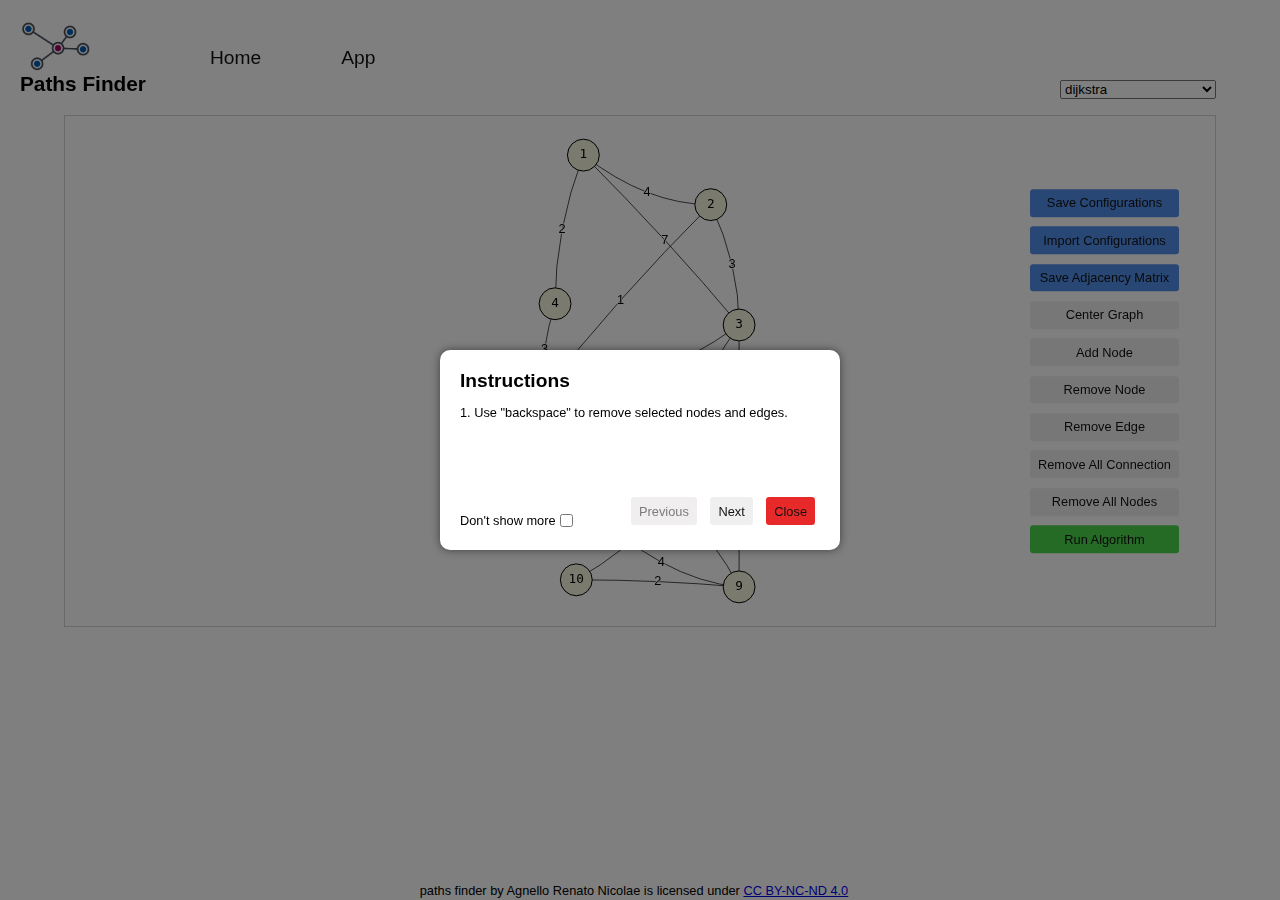
==== app/app.html @ 65040e12 "Initial commit" ====
<!DOCTYPE html>
<html lang="en">
<head>
    <meta charset="UTF-8">
    <meta name="viewport" content="width=device-width, initial-scale=1.0">
    <meta name="theme-color" content="#fff">
    <link rel="stylesheet" href="../css/global.css">
    <link rel="stylesheet" href="app-style.css">
    <script src="./vis-network.min.js"></script>
    <title>Paths Finder</title>
</head>
    <body>

    <header>
        <div class="logo">
            <img src="../img/logo.png" alt="logo">
            <h1>Paths Finder</h1>
        </div>

        <nav>
            <a href="../index/index.html">Home</a>
            <a href="#">App</a>
        </nav>
    </header>

    <div class="custom-toolbar"></div>
    
    <div id="path-finder">
        <select name="algorithms" id="algorithm-selector"></select>
        <div id="screen">
            <div id="network"></div>
            <div id="controls">
                <button onclick="saveConf()" class="save-button">Save Configurations</button>
                <button onclick="importConf()" class="save-button">Import Configurations</button>
                <button onclick="saveMatrix()" class="save-button">Save Adjacency Matrix</button>
                <button onclick="fitGraph()">Center Graph</button>
                <button onclick="addNode()">Add Node</button>
                <button onclick="removeNode()">Remove Node</button>
                <button onclick="removeEdge()">Remove Edge</button>
                <button onclick="removeAllConnections()">Remove All Connection</button>
                <button onclick="removeAllNodes()">Remove All Nodes</button>
                <button onclick="runAlgorithm()" id="run-algorithm">Run Algorithm</button>
            </div>
            <div id="algorithm-result">
                <div id="algorithm-solutions"></div>
            </div>
        </div>
    </div>


    <div class="page-overlay"></div>
    <div class="alert">
        <h2>Instructions</h2>
        <!-- contenuto delle regole -->
        <div id="rule-content">
        </div>
        <div class="dont-show-container">
            <label for="dontShowCheckbox">Don't show more</label>
            <input type="checkbox" id="dontShowCheckbox" class="dont-show-btn">
        </div>
        <!-- fine del contenuto delle regole -->
        <div class="alert-controls">
            <button onclick="previousRule()">Previous</button>
            <button onclick="nextRule()">Next</button>
            <button onclick="closeAlert()">Close</button>
        </div>
    </div>

    <footer>
        <p xmlns:cc="http://creativecommons.org/ns#" xmlns:dct="http://purl.org/dc/terms/"><span property="dct:title">paths finder</span> by <span property="cc:attributionName">Agnello Renato Nicolae</span> is licensed under <a href="https://creativecommons.org/licenses/by-nc-nd/4.0/?ref=chooser-v1" target="_blank" rel="license noopener noreferrer" style="display:inline-block;">CC BY-NC-ND 4.0<img style="height:22px!important;margin-left:3px;vertical-align:text-bottom;" src="https://mirrors.creativecommons.org/presskit/icons/cc.svg?ref=chooser-v1" alt=""><img style="height:22px!important;margin-left:3px;vertical-align:text-bottom;" src="https://mirrors.creativecommons.org/presskit/icons/by.svg?ref=chooser-v1" alt=""><img style="height:22px!important;margin-left:3px;vertical-align:text-bottom;" src="https://mirrors.creativecommons.org/presskit/icons/nc.svg?ref=chooser-v1" alt=""><img style="height:22px!important;margin-left:3px;vertical-align:text-bottom;" src="https://mirrors.creativecommons.org/presskit/icons/nd.svg?ref=chooser-v1" alt=""></a></p>
    </footer>

    <script src="app-script.js"></script>
</body>
</html>
---- css/global.css ----
@import url('https://fonts.googleapis.com/css2?family=Nunito+Sans:opsz,wght@6..12,500;6..12,600;6..12,700&family=Open+Sans:wght@400;600;700&family=Roboto:wght@400;500;700&display=swap');

:root{
  /*varibili che regolano i colori*/
  --title-font-color: #5D3891;
  --background-color: #F5F5F5;
  --header-color: #F99417;
  --utility-color: #E8E2E2;
  --font-color: black;

  /*variabili riguardanti la grandezza dei caratteri*/
  --small-font-size: .8rem;
  --medium-font-size: .8rem;
  --large-font-size: 1.55rem;
  --x-large-font-size: 2.7rem;
  --verylarge-font-size: 4.8rem;

  /*varibili riguardante l'header*/
  --header-height: 5rem;
  --title-line-height: 2.7rem;

  /*variabili riguardanti la posizione dell'elemento nav*/
  --nav-top: 35%;
  --nav-left: 12%;

  --container-width: 50%;
}

/*      |regole assolute|      */

*{
  /*per le famiglie dei caratteri verrà adottato un criterio a scala; nal caso il client che usufruirà della pagina non abbia in font installato, si adotterà il carattere tipografico precedente, risalendo la cascata*/
  font-family: 'Roboto', sans-serif;
  font-family: 'Open Sans', sans-serif;
  font-family: 'Nunito', sans-serif;
  font-family: sans-serif;
  box-sizing: border-box;
}



html{
    height: 100%;
    margin: auto;
}

body{
    padding: 0;
    position: relative;
    min-width: 18rem;
    font-size: var(--medium-font-size);
    padding-top: calc(var(--header-height));
    overflow: visible;
    height: 100%;
}

header{
    display: flex;
    /* height: var(--header-height); */
    width: 100%;
    position: fixed;
    top: 0;
    left: 0;
    justify-content: left;
    align-content: center;
    padding: .5rem;
    z-index: 1000; /* Assicura che la navbar sia sovrapposta al contenuto */
    padding: 20px 20px 0
}

h4{
    margin: 0;
}

.logo {
    display: flex;
    flex-direction: column;
    margin: 0;
}

.logo > img{
    margin: 0;
    width: 4.5rem;
}

.logo > h1 {
    font-size: 1.3rem;
    margin: 0;
}

nav {
    width: min-content;
    margin: 0;
    padding: 0;
    overflow: hidden;

    display: flex;
    justify-content:space-between;
    align-content: center;
}



nav > a {
    margin-left: 3rem;
    text-align: center;
    padding: 14px 16px;
    text-decoration: none;
    align-self: center;
    color: #111;
    font-size: 1.2rem;
    position: relative;
}

/* Stile per il triangolo prima del link */
nav > a:before {
    content: "";
    position: absolute;
    right: calc(90%); /* Posizione il triangolo prima del link */
    transform: rotate(180deg) translateY(-50%);
    border-style: solid;
    font-size: var(--medium-font-size);
    border-width: 5px 5px 5px 0; /* Imposta la forma del triangolo */
    border-color: transparent black transparent transparent;
    opacity: 0; /* Il triangolo è inizialmente invisibile */
    transition: opacity 0.3s ease-in-out; /* Animazione per rendere il triangolo visibile */
}

/* Quando si fa hover sul link, rendi visibile il triangolo */
nav > a:hover:before {
    opacity: 1;
}

/* Stile predefinito per la barra personalizzata */
.custom-toolbar {
    position: fixed;
    top: 0;
    left: 0;
    width: 100%;
    height: 40px; /* Altezza personalizzabile */
    background-color: #ffffff; /* Colore di sfondo desiderato */
    z-index: 1000; /* Assicura che sia in primo piano */
    display: none; /* Inizialmente nascosto */
  }

button {
    border: none;
    border-radius: .2rem;
    padding: .4rem .5rem;
    margin: 5px;
    font-size: .8rem;
    text-decoration: none;
    color: #111;
}

footer {
    bottom: 0;
    position: absolute;
    margin-top: 1.5rem;
    width: 100%;
}

footer > p{
    text-align: center;
    margin: 0;
    line-height: 1.5;
}

@media screen and (max-width: 745px){
    :root{
        /*varibili che regolano i colori*/
        --title-font-color: #5D3891;
        --background-color: #F5F5F5;
        --header-color: #F99417;
        --utility-color: #E8E2E2;
        --font-color: black;
      
        /*variabili riguardanti la grandezza dei caratteri*/
        --small-font-size: .6rem;
        --medium-font-size: .7rem;
        --large-font-size: 1.2rem;
        --x-large-font-size: 1.45rem;
        --verylarge-font-size: 2rem;
      
        /*varibili riguardante l'header*/
        --header-height: 4.5rem;
        --title-line-height: 3rem;
      
        /*variabili riguardanti la posizione dell'elemento nav*/
        --nav-top: 35%;
        --nav-left: 12%;
      
      
        --container-width: 50%;
      }

    body{
        margin: 0;
        position: relative;
        min-width: 18rem;
        font-size: var(--medium-font-size);
        padding-top: calc(var(--header-height) + 1rem);
        height: 100%;
    }
    
    header{
        display: flex;
        height: var(--header-height);
        width: 100%;
        position: fixed;
        top: 0;
        left: 0;
        justify-content: left;
        align-content: center;
        padding: .5rem;
        z-index: 1000; /* Assicura che la navbar sia sovrapposta al contenuto */
    }

    .logo > img{
        margin: 0;
        width: 4rem;
    }

    .logo > h1 {
        font-size: .95rem;
        margin: 0;
    }

    nav {
        width: min-content;
        margin: 0;
        padding: 0;
        overflow: hidden;
    
        display: flex;
        justify-content:space-between;
        align-content: center;
    }
    
    nav > a {
        margin-left: 1.5rem;
        text-align: center;
        padding: 10px 13px;
        text-decoration: none;
        align-self: center;
        color: #111;
        font-size: .9rem;
        position: relative;
    }
}

@media screen and (max-width: 450px){
    :root{
        /*varibili che regolano i colori*/
        --title-font-color: #5D3891;
        --background-color: #F5F5F5;
        --header-color: #F99417;
        --utility-color: #E8E2E2;
        --font-color: black;
      
        /*variabili riguardanti la grandezza dei caratteri*/
        --small-font-size: .6rem;
        --medium-font-size: .7rem;
        --large-font-size: 1.2rem;
        --x-large-font-size: 1.45rem;
        --verylarge-font-size: 2rem;
      
        /*varibili riguardante l'header*/
        --header-height: 3.7rem;
        --title-line-height: 3rem;
      
        /*variabili riguardanti la posizione dell'elemento nav*/
        --nav-top: 35%;
        --nav-left: 12%;
      
      
        --container-width: 50%;
      }

    body{
        margin: 0;
        position: relative;
        min-width: 18rem;
        font-size: var(--medium-font-size);
        padding-top: calc(var(--header-height) + 1rem);
        height: 100%;
    }
    
    header{
        display: flex;
        height: var(--header-height);
        width: 100%;
        position: fixed;
        top: 0;
        left: 0;
        justify-content: left;
        align-content: center;
        padding: .5rem;
        z-index: 1000; /* Assicura che la navbar sia sovrapposta al contenuto */
    }

    .logo > img{
        margin: 0;
        width: 3.5rem;
    }

    .logo > h1 {
        font-size: .75rem;
        margin: 0;
    }

    nav {
        width: min-content;
        margin: 0;
        padding: 0;
        overflow: hidden;
    
        display: flex;
        justify-content:space-between;
        align-content: center;
    }
    
    
    nav > a {
        margin-left: 1.5rem;
        text-align: center;
        padding: 10px 13px;
        text-decoration: none;
        align-self: center;
        color: #111;
        font-size: .85rem;
        position: relative;
    }
}
---- app/app-style.css ----
@import url('https://fonts.googleapis.com/css2?family=Nunito+Sans:opsz,wght@6..12,500;6..12,600;6..12,700&family=Open+Sans:wght@400;600;700&family=Roboto:wght@400;500;700&display=swap');

:root{
  --container-width: 90%;
  --container-height: 32rem;
  --button-margin-block: .3rem;
}

body{
    margin: 0;
    background-color: white;
}

#app-container{
    margin: 0 auto 2rem;
    display: flex;
    justify-content: center;
    align-items: center;
    display: flex;

    border: 1px solid #b0b0b0; /* Aggiungi un bordo per visualizzare il contenitore */
    position: relative;
    overflow: hidden;
}

#app-container > h1{
    align-content: center;
    align-items: center;
    flex-direction: row;
}

#sheet > *{
    position: absolute;
    top: 50%;
    left: 50%;
    transform: translate(-50%, -50%);
}

.node{
    width: 5rem;
    height: 5rem;
    border-radius: 50%;
    border: 1px solid black;
    background-color: beige;

    display: flex;
    justify-content: center;
    align-items: center;
}

.highlighted, .highlighted:focus{
    background-color: yellow; /* Cambia il colore di sfondo del nodo */
    border-color: red; /* Cambia il colore del bordo del nodo */
    border-width: 20px; /* Cambia lo spessore del bordo del nodo */
}

.options{
    width: var(--container-width);
    margin: 0 auto 2rem;
}

#path-finder{
    position: relative;
    width: var(--container-width);
    display: flex;
    flex-direction: column;
    margin: 0 auto;
}

#screen{
    position: relative;
}

#network {
    height: var(--container-height);
    border: 1px solid lightgray;
    position: relative;
}

#controls {
    position: absolute;
    text-align: center;
    top: 50%;
    transform: translateY(-50%);
    right: 2rem;
    display: flex;
    flex-direction: column;
}

#controls > button{
    margin-block: var(--button-margin-block);
}

select:active {
    border-color: #4375c1;
}

#algorithm-result{
    position: absolute;
    top: 1rem;
    left: 2rem;
    max-height: 250px;
}

#algorithm-solutions {
    display: flex;
    flex-direction: column;
    overflow-y: auto; /* Cambiato in auto */
    white-space: nowrap;
    max-height: 250px;
}

/* Impostazioni per la scrollbar */
#algorithm-solutions::-webkit-scrollbar {
    width: 5px; /* Larghezza della scrollbar */
    scrollbar-width: thin; /* Larghezza della scrollbar */
}

#algorithm-solutions::-webkit-scrollbar-thumb {
    background-color: #888; /* Colore della scrollbar */
}


.solution-row {
    display: flex;
    align-items: center;
}

.solution-row > .mark {
    width: 1.1rem;
    height: 1.1rem;
    border-radius: 50%;
    margin-right: 1rem;
}

.solution-row > p {
    max-width: 380px; /* Imposta la larghezza massima del paragrafo */
    overflow-x: auto; /* Abilita lo scorrimento orizzontale quando il contenuto supera la larghezza */
    white-space: nowrap; /* Impedisce il riavvolgimento del testo */
    font-size: 1rem;
}

.solution-row > p::-webkit-scrollbar {
    height: 4px;
    scrollbar-width: thin; /* Larghezza della scrollbar */
}

.solution-row > p::-webkit-scrollbar-track {
    background-color: #888; /* Colore della scrollbar */
}

.solution-row > p::-webkit-scrollbar-thumb {
    background-color: rgba(155, 155, 155, 0.5);
    border-radius: 20px;
    border: transparent;
}

#algorithm-selector{
    margin-bottom: 1rem;
    width: fit-content;
    align-self: flex-end;
    z-index: 1000;
}

/* Stile per l'ombra di sfondo quando l'alert è attivo */
.page-overlay {
    position: fixed;
    top: 0;
    left: 0;
    width: 100%;
    height: 100%;
    background-color: rgba(0, 0, 0, 0.5); /* Trasparenza per l'ombra */
    z-index: 9999; /* Assicura che l'overlay sia sopra tutto il resto */
    display: none; /* Nascondi di default */
}

/* Stile per l'alert delle regole */
.alert {
    position: fixed;
    top: 50%;
    left: 50%;
    transform: translate(-50%, -50%);
    background-color: white;
    padding: 20px;
    border-radius: 10px;
    box-shadow: 0px 0px 10px rgba(0, 0, 0, 0.5); /* Effetto ombra */
    z-index: 10000; /* Assicura che l'alert sia sopra tutto il resto */
    display: none; /* Nascondi di default */
    width: 400px; /* Larghezza fissa */
    height: 200px; /* Altezza fissa */
    flex-direction: column;

}

.alert h2 {
    margin: 0;
}

.alert p {
    margin-bottom: 10px;
}

.alert .alert-controls {
    text-align: right;
    position: absolute;
    bottom: 20px;
    right: 5%;
}

.save-button {
    background-color: #518ee9;
}

#run-algorithm{
    background-color: #4ad64c;
}


/* Stile per il bottone di "Don't show more" */
.dont-show-container {
    bottom: 20px;
    position: absolute;
    display: flex;
    align-items: center;
}

.dont-show-container > label{
    font-size: .8rem;
}

.alert-controls button:last-child {
    background-color: rgb(231, 41, 41);
}

.alert-controls button:disabled,
.alert-controls button[disabled] {
    color: #7c7c7c;
    background-color: #f0eeee;
}

@media screen and (max-width: 1024px){
    :root{
        --container-width: 90%;
        --container-height: 32rem;
        --button-margin-block: .3rem;
    }

    #screen{
        flex-direction: column;
    }

    #network{
        position: relative;
        height: var(--container-height);
    }

    #controls{
        position: relative;
        right: unset;
        top: unset;
        transform: none;
        flex-wrap: wrap;
        justify-content: center;
        flex-direction: row;
    }

    button{
        border: none;
        border-radius: .2rem;
        padding: .4rem .5rem;
        font-size: .8rem;
        text-decoration: none;
        color: #111;
    }

    .solution-row > .mark {
        width: .9rem;
        height: .9rem;
        margin-right: 1rem;
    }
    
    .solution-row > p {
        max-width: 380px; /* Imposta la larghezza massima del paragrafo */
        font-size: .8rem;
    }
}

@media screen and (max-width: 745px){
    :root{
        --container-width: 90%;
        --container-height: 28rem;
        --button-margin-block: .3rem;
    }

    #network{
        height: var(--container-height);
    }

    button{
        border: none;
        border-radius: .15rem;
        padding: .35rem .45rem;
        font-size: .73rem;
        text-decoration: none;
        color: #111;
    }

    .solution-row > .mark {
        width: .85rem;
        height: .85rem;
        margin-right: 1rem;
    }
    
    .solution-row > p {
        max-width: 380px; /* Imposta la larghezza massima del paragrafo */
        font-size: .8rem;
    }
}

@media screen and (max-width: 450px){
    :root{
        --container-width: 80%;
        --container-height: 25rem;
    }

    #network {
        height: var(--container-height);
        border: 1px solid lightgray;
        margin: 20px auto;
    }

    select {
        margin-left: calc((100% - var(--container-width)) / 2);
    }

    .solution-row > .mark {
        width: .7rem;
        height: .7rem;
    }

    .solution-row > p {
        max-width: 400px; /* Imposta la larghezza massima del paragrafo */
        overflow-x: auto; /* Abilita lo scorrimento orizzontale quando il contenuto supera la larghezza */
        white-space: nowrap; /* Impedisce il riavvolgimento del testo */
    }

    .alert {
        position: fixed;
        top: 50%;
        left: 50%;
        transform: translate(-50%, -50%);
        background-color: white;
        padding: 20px;
        border-radius: 10px;
        box-shadow: 0px 0px 10px rgba(0, 0, 0, 0.5); /* Effetto ombra */
        z-index: 10000; /* Assicura che l'alert sia sopra tutto il resto */
        display: none; /* Nascondi di default */
        width: 330px; /* Larghezza fissa */
        height: 200px; /* Altezza fissa */
        flex-direction: column;
    }

    .alert h2 {
        margin-top: 0;
    }
    
    .alert p {
        font-size: .75rem;
        margin-bottom: 10px;
    }

    .dont-show-container > label{
        font-size: .65rem;
    }

    .dont-show-container > input{
        margin: none;
        margin-inline: 2px;
    }

    #algorithm-selector{
        width: 45%;
        font-size: .7rem;
        margin: 0;
    }

    button{
        border: none;
        border-radius: .1rem;
        padding: .3rem .4rem;
        font-size: .6rem;
        text-decoration: none;
        color: #111;
    }

    #algorithm-result{
        position: relative;
        top: 1rem;
        left: 2rem;
        max-height: 250px;
        overflow-y: auto;
        white-space: nowrap;
    }

    .solution-row > .mark {
        width: .7rem;
        height: .7rem;
        margin-right: 1rem;
    }
    
    .solution-row > p {
        max-width: 380px; /* Imposta la larghezza massima del paragrafo */
        font-size: .65rem;
    }
}
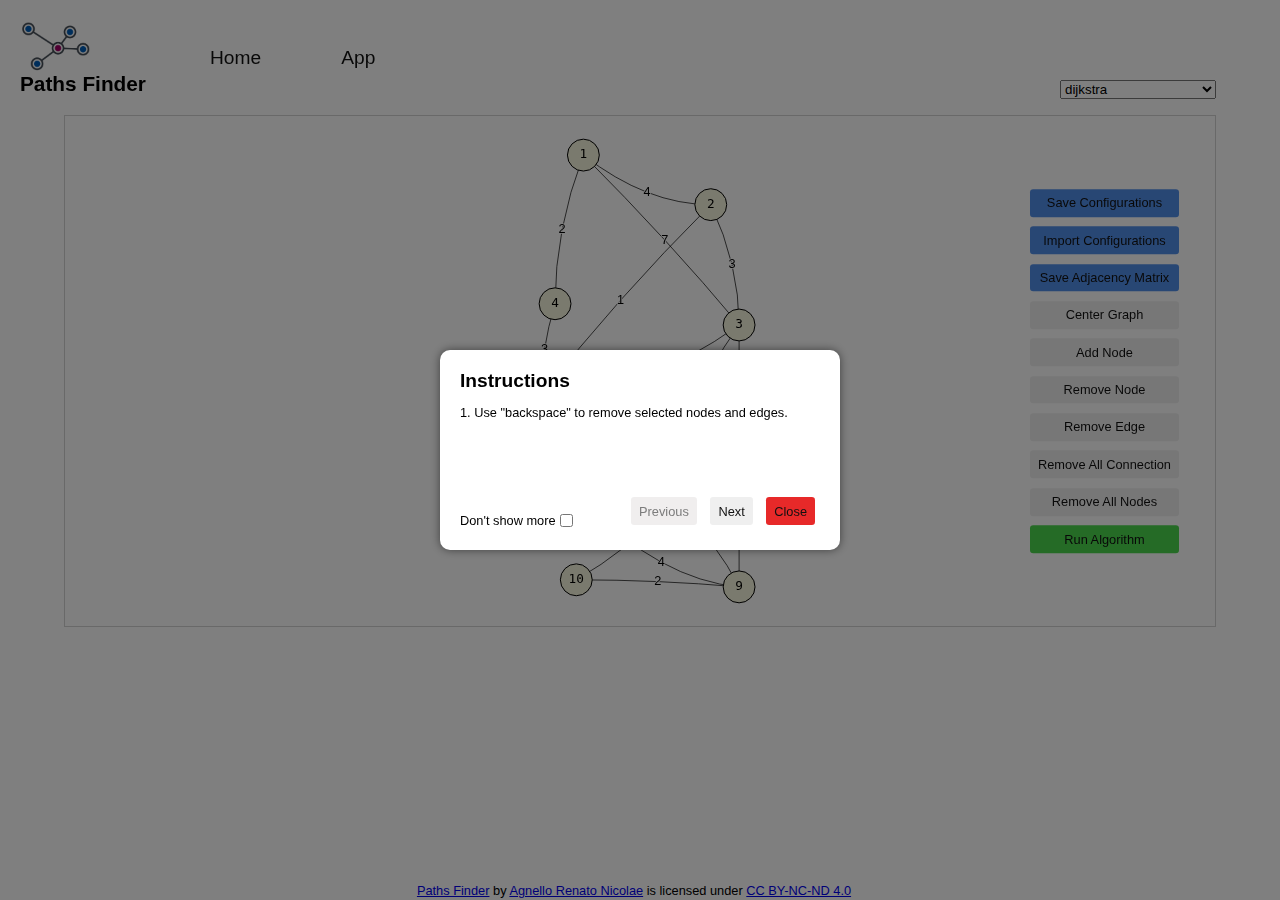
==== commit 6847ebfc: "Furthers Law Disclaimers" ====
--- a/app/app.html
+++ b/app/app.html
@@ -1,3 +1,23 @@
+<!--
+  Paths Finder
+
+  Copyright (c) 2024 Paths Finder - Agnello Renato Nicolae
+
+  Licensed under the Creative Commons Attribution-NonCommercial-NoDerivatives 4.0 International (CC BY-NC-ND 4.0) License.
+  You may obtain a copy of the License at https://creativecommons.org/licenses/by-nc-nd/4.0/
+
+  You are free to:
+  - Share — copy and redistribute the material in any medium or format
+
+  Under the following terms:
+  - Attribution — You must give appropriate credit, provide a link to the license, and indicate if changes were made. You may do so in any reasonable manner, but not in any way that suggests the licensor endorses you or your use.
+  - NonCommercial — You may not use the material for commercial purposes.
+  - NoDerivatives — If you remix, transform, or build upon the material, you may not distribute the modified material.
+  - No additional restrictions — You may not apply legal terms or technological measures that legally restrict others from doing anything the license permits.
+
+  This project uses the vis.js library, which is licensed under the MIT License.
+-->
+
 <!DOCTYPE html>
 <html lang="en">
 <head>
@@ -67,7 +87,7 @@
     </div>
 
     <footer>
-        <p xmlns:cc="http://creativecommons.org/ns#" xmlns:dct="http://purl.org/dc/terms/"><span property="dct:title">paths finder</span> by <span property="cc:attributionName">Agnello Renato Nicolae</span> is licensed under <a href="https://creativecommons.org/licenses/by-nc-nd/4.0/?ref=chooser-v1" target="_blank" rel="license noopener noreferrer" style="display:inline-block;">CC BY-NC-ND 4.0<img style="height:22px!important;margin-left:3px;vertical-align:text-bottom;" src="https://mirrors.creativecommons.org/presskit/icons/cc.svg?ref=chooser-v1" alt=""><img style="height:22px!important;margin-left:3px;vertical-align:text-bottom;" src="https://mirrors.creativecommons.org/presskit/icons/by.svg?ref=chooser-v1" alt=""><img style="height:22px!important;margin-left:3px;vertical-align:text-bottom;" src="https://mirrors.creativecommons.org/presskit/icons/nc.svg?ref=chooser-v1" alt=""><img style="height:22px!important;margin-left:3px;vertical-align:text-bottom;" src="https://mirrors.creativecommons.org/presskit/icons/nd.svg?ref=chooser-v1" alt=""></a></p>
+        <p xmlns:cc="http://creativecommons.org/ns#" xmlns:dct="http://purl.org/dc/terms/"><a property="dct:title" rel="cc:attributionURL" href="https://github.com/thegr33d/PathsFinder.git">Paths Finder</a> by <a rel="cc:attributionURL dct:creator" property="cc:attributionName" href="https://github.com/thegr33d">Agnello Renato Nicolae</a> is licensed under <a href="https://creativecommons.org/licenses/by-nc-nd/4.0/?ref=chooser-v1" target="_blank" rel="license noopener noreferrer" style="display:inline-block;">CC BY-NC-ND 4.0<img style="height:22px!important;margin-left:3px;vertical-align:text-bottom;" src="https://mirrors.creativecommons.org/presskit/icons/cc.svg?ref=chooser-v1" alt=""><img style="height:22px!important;margin-left:3px;vertical-align:text-bottom;" src="https://mirrors.creativecommons.org/presskit/icons/by.svg?ref=chooser-v1" alt=""><img style="height:22px!important;margin-left:3px;vertical-align:text-bottom;" src="https://mirrors.creativecommons.org/presskit/icons/nc.svg?ref=chooser-v1" alt=""><img style="height:22px!important;margin-left:3px;vertical-align:text-bottom;" src="https://mirrors.creativecommons.org/presskit/icons/nd.svg?ref=chooser-v1" alt=""></a></p>
     </footer>
 
     <script src="app-script.js"></script>
--- a/css/global.css
+++ b/css/global.css
@@ -1,3 +1,23 @@
+/*!
+ * Paths Finder
+ * 
+ * Copyright (c) 2024 Paths Finder - Agnello Renato Nicolae
+ * 
+ * Licensed under the Creative Commons Attribution-NonCommercial-NoDerivatives 4.0 International (CC BY-NC-ND 4.0) License.
+ * You may obtain a copy of the License at https://creativecommons.org/licenses/by-nc-nd/4.0/
+ * 
+ * You are free to:
+ * - Share — copy and redistribute the material in any medium or format
+ * 
+ * Under the following terms:
+ * - Attribution — You must give appropriate credit, provide a link to the license, and indicate if changes were made. You may do so in any reasonable manner, but not in any way that suggests the licensor endorses you or your use.
+ * - NonCommercial — You may not use the material for commercial purposes.
+ * - NoDerivatives — If you remix, transform, or build upon the material, you may not distribute the modified material.
+ * - No additional restrictions — You may not apply legal terms or technological measures that legally restrict others from doing anything the license permits.
+ * 
+ * This project uses the vis.js library, which is licensed under the MIT License.
+ */
+
 @import url('https://fonts.googleapis.com/css2?family=Nunito+Sans:opsz,wght@6..12,500;6..12,600;6..12,700&family=Open+Sans:wght@400;600;700&family=Roboto:wght@400;500;700&display=swap');
 
 :root{
@@ -51,7 +71,7 @@
     font-size: var(--medium-font-size);
     padding-top: calc(var(--header-height));
     overflow: visible;
-    height: 100%;
+    height: calc(100vh - 8rem);
 }
 
 header{
--- a/app/app-style.css
+++ b/app/app-style.css
@@ -1,3 +1,23 @@
+/*!
+ * Paths Finder
+ * 
+ * Copyright (c) 2024 Paths Finder - Agnello Renato Nicolae
+ * 
+ * Licensed under the Creative Commons Attribution-NonCommercial-NoDerivatives 4.0 International (CC BY-NC-ND 4.0) License.
+ * You may obtain a copy of the License at https://creativecommons.org/licenses/by-nc-nd/4.0/
+ * 
+ * You are free to:
+ * - Share — copy and redistribute the material in any medium or format
+ * 
+ * Under the following terms:
+ * - Attribution — You must give appropriate credit, provide a link to the license, and indicate if changes were made. You may do so in any reasonable manner, but not in any way that suggests the licensor endorses you or your use.
+ * - NonCommercial — You may not use the material for commercial purposes.
+ * - NoDerivatives — If you remix, transform, or build upon the material, you may not distribute the modified material.
+ * - No additional restrictions — You may not apply legal terms or technological measures that legally restrict others from doing anything the license permits.
+ * 
+ * This project uses the vis.js library, which is licensed under the MIT License.
+ */
+
 @import url('https://fonts.googleapis.com/css2?family=Nunito+Sans:opsz,wght@6..12,500;6..12,600;6..12,700&family=Open+Sans:wght@400;600;700&family=Roboto:wght@400;500;700&display=swap');
 
 :root{
@@ -9,6 +29,7 @@
 body{
     margin: 0;
     background-color: white;
+    height: 100vh;
 }
 
 #app-container{
